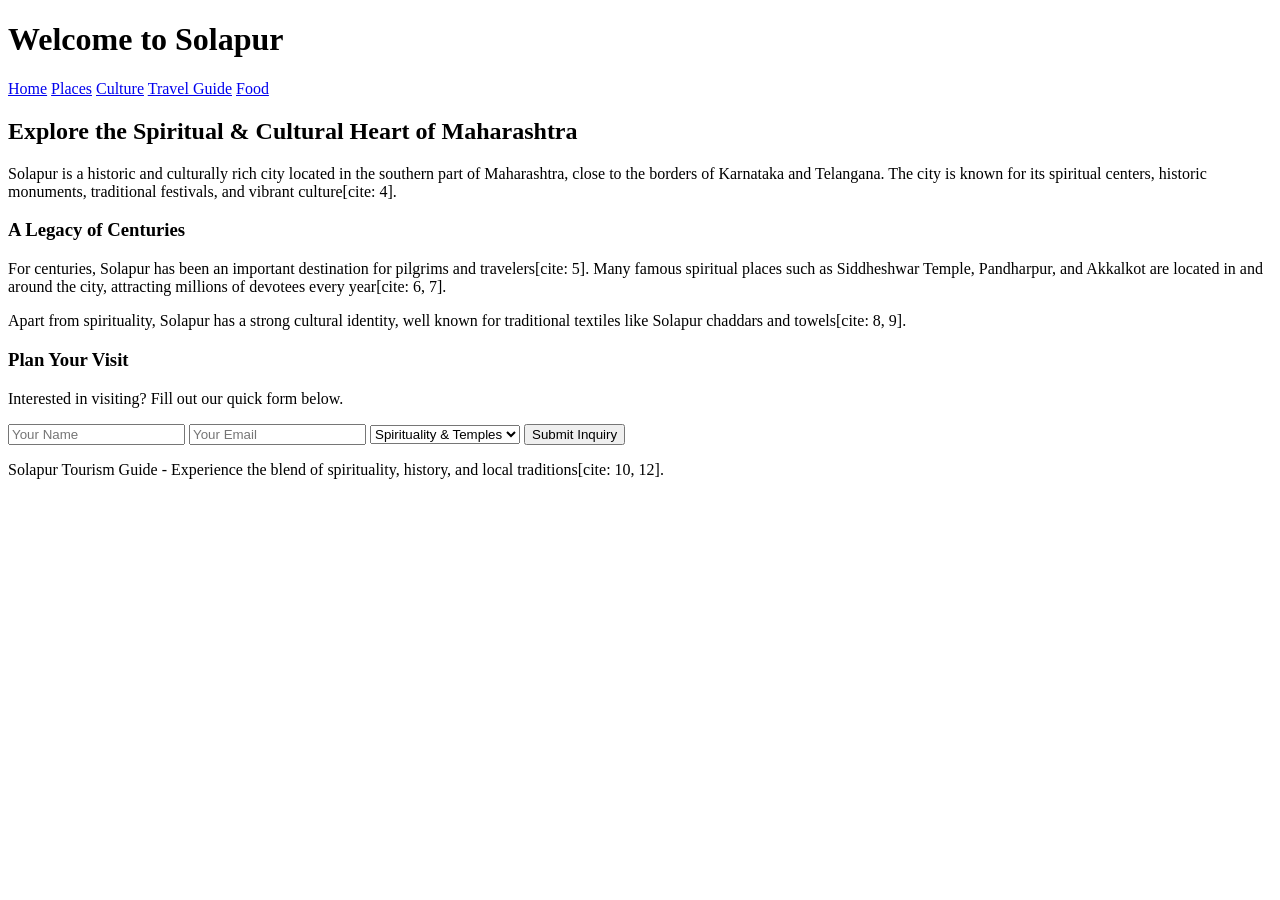
==== index.html @ fd68db28 "Create index.html" ====
<!DOCTYPE html>
<html lang="en">
<head>
    <meta charset="UTF-8">
    <meta name="viewport" content="width=device-width, initial-scale=1.0">
    <title>Welcome to Solapur | Historic City</title>
    <link rel="stylesheet" href="style.css">
</head>
<body>
    <header>
        <h1>Welcome to Solapur</h1>
        <nav>
            <a href="index.html">Home</a>
            <a href="places.html">Places</a>
            <a href="culture.html">Culture</a>
            <a href="travel.html">Travel Guide</a>
            <a href="food.html">Food</a>
        </nav>
    </header>

    <main class="container">
        <section class="hero">
            <h2>Explore the Spiritual & Cultural Heart of Maharashtra</h2>
            <p>Solapur is a historic and culturally rich city located in the southern part of Maharashtra, close to the borders of Karnataka and Telangana. The city is known for its spiritual centers, historic monuments, traditional festivals, and vibrant culture[cite: 4].</p>
        </section>

        <section class="intro-content">
            <h3>A Legacy of Centuries</h3>
            <p>For centuries, Solapur has been an important destination for pilgrims and travelers[cite: 5]. Many famous spiritual places such as Siddheshwar Temple, Pandharpur, and Akkalkot are located in and around the city, attracting millions of devotees every year[cite: 6, 7].</p>
            <p>Apart from spirituality, Solapur has a strong cultural identity, well known for traditional textiles like Solapur chaddars and towels[cite: 8, 9].</p>
        </section>

        <section class="enquiry-section">
            <h3>Plan Your Visit</h3>
            <p>Interested in visiting? Fill out our quick form below.</p>
            <form id="enquiryForm">
                <input type="text" id="visitorName" placeholder="Your Name" required>
                <input type="email" id="visitorEmail" placeholder="Your Email" required>
                <select id="interest">
                    <option value="Spirituality">Spirituality & Temples</option>
                    <option value="History">History & Forts</option>
                    <option value="Textiles">Textiles & Shopping</option>
                    <option value="Food">Regional Cuisine</option>
                </select>
                <button type="submit">Submit Inquiry</button>
            </form>
            <div id="formResponse"></div>
        </section>
    </main>

    <footer>
        <p>Solapur Tourism Guide - Experience the blend of spirituality, history, and local traditions[cite: 10, 12].</p>
    </footer>

    <script src="enquiry.js"></script>
</body>
</html>
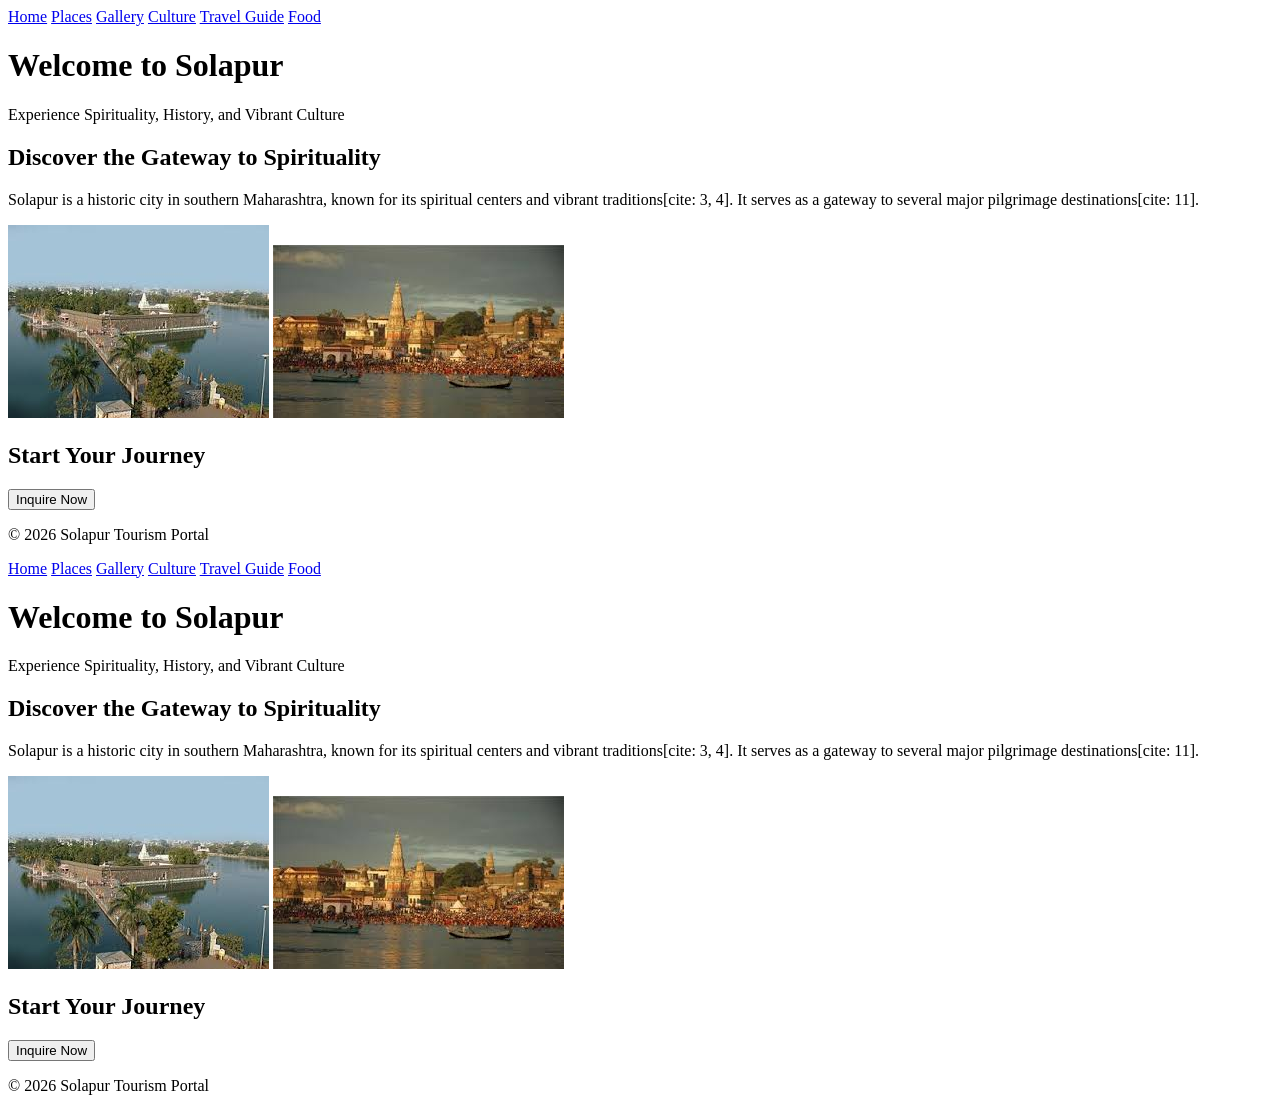
==== commit 4121d9c4: "Update index.html" ====
--- a/index.html
+++ b/index.html
@@ -3,55 +3,87 @@
 <head>
     <meta charset="UTF-8">
     <meta name="viewport" content="width=device-width, initial-scale=1.0">
-    <title>Welcome to Solapur | Historic City</title>
+    <title>Welcome to Solapur</title>
     <link rel="stylesheet" href="style.css">
 </head>
 <body>
-    <header>
+    <nav>
+        <a href="index.html">Home</a>
+        <a href="places.html">Places</a>
+        <a href="gallery.html">Gallery</a>
+        <a href="culture.html">Culture</a>
+        <a href="travel.html">Travel Guide</a>
+        <a href="food.html">Food</a>
+    </nav>
+
+    <header class="hero">
         <h1>Welcome to Solapur</h1>
-        <nav>
-            <a href="index.html">Home</a>
-            <a href="places.html">Places</a>
-            <a href="culture.html">Culture</a>
-            <a href="travel.html">Travel Guide</a>
-            <a href="food.html">Food</a>
-        </nav>
+        <p>Experience Spirituality, History, and Vibrant Culture</p>
     </header>
 
-    <main class="container">
-        <section class="hero">
-            <h2>Explore the Spiritual & Cultural Heart of Maharashtra</h2>
-            <p>Solapur is a historic and culturally rich city located in the southern part of Maharashtra, close to the borders of Karnataka and Telangana. The city is known for its spiritual centers, historic monuments, traditional festivals, and vibrant culture[cite: 4].</p>
-        </section>
-
-        <section class="intro-content">
-            <h3>A Legacy of Centuries</h3>
-            <p>For centuries, Solapur has been an important destination for pilgrims and travelers[cite: 5]. Many famous spiritual places such as Siddheshwar Temple, Pandharpur, and Akkalkot are located in and around the city, attracting millions of devotees every year[cite: 6, 7].</p>
-            <p>Apart from spirituality, Solapur has a strong cultural identity, well known for traditional textiles like Solapur chaddars and towels[cite: 8, 9].</p>
+    <main>
+        <section class="intro-grid">
+            <div>
+                <h2>Discover the Gateway to Spirituality</h2>
+                <p>Solapur is a historic city in southern Maharashtra, known for its spiritual centers and vibrant traditions[cite: 3, 4]. It serves as a gateway to several major pilgrimage destinations[cite: 11].</p>
+            </div>
+            <div class="image-row">
+                <img src="images/siddeshwar.jpg" alt="Siddheshwar Temple" class="side-img">
+                <img src="images/pandharpur1.jpg" alt="Pandharpur Temple" class="side-img">
+            </div>
         </section>
 
         <section class="enquiry-section">
-            <h3>Plan Your Visit</h3>
-            <p>Interested in visiting? Fill out our quick form below.</p>
-            <form id="enquiryForm">
-                <input type="text" id="visitorName" placeholder="Your Name" required>
-                <input type="email" id="visitorEmail" placeholder="Your Email" required>
-                <select id="interest">
-                    <option value="Spirituality">Spirituality & Temples</option>
-                    <option value="History">History & Forts</option>
-                    <option value="Textiles">Textiles & Shopping</option>
-                    <option value="Food">Regional Cuisine</option>
-                </select>
-                <button type="submit">Submit Inquiry</button>
-            </form>
-            <div id="formResponse"></div>
+            <h2>Start Your Journey</h2>
+            <button onclick="openEnquiry()">Inquire Now</button>
         </section>
     </main>
 
-    <footer>
-        <p>Solapur Tourism Guide - Experience the blend of spirituality, history, and local traditions[cite: 10, 12].</p>
-    </footer>
+    <footer><p>&copy; 2026 Solapur Tourism Portal</p></footer>
+    <script src="enquiry.js"></script>
+</body>
+</html><!DOCTYPE html>
+<html lang="en">
+<head>
+    <meta charset="UTF-8">
+    <meta name="viewport" content="width=device-width, initial-scale=1.0">
+    <title>Welcome to Solapur</title>
+    <link rel="stylesheet" href="style.css">
+</head>
+<body>
+    <nav>
+        <a href="index.html">Home</a>
+        <a href="places.html">Places</a>
+        <a href="gallery.html">Gallery</a>
+        <a href="culture.html">Culture</a>
+        <a href="travel.html">Travel Guide</a>
+        <a href="food.html">Food</a>
+    </nav>
 
+    <header class="hero">
+        <h1>Welcome to Solapur</h1>
+        <p>Experience Spirituality, History, and Vibrant Culture</p>
+    </header>
+
+    <main>
+        <section class="intro-grid">
+            <div>
+                <h2>Discover the Gateway to Spirituality</h2>
+                <p>Solapur is a historic city in southern Maharashtra, known for its spiritual centers and vibrant traditions[cite: 3, 4]. It serves as a gateway to several major pilgrimage destinations[cite: 11].</p>
+            </div>
+            <div class="image-row">
+                <img src="images/siddeshwar.jpg" alt="Siddheshwar Temple" class="side-img">
+                <img src="images/pandharpur1.jpg" alt="Pandharpur Temple" class="side-img">
+            </div>
+        </section>
+
+        <section class="enquiry-section">
+            <h2>Start Your Journey</h2>
+            <button onclick="openEnquiry()">Inquire Now</button>
+        </section>
+    </main>
+
+    <footer><p>&copy; 2026 Solapur Tourism Portal</p></footer>
     <script src="enquiry.js"></script>
 </body>
 </html>
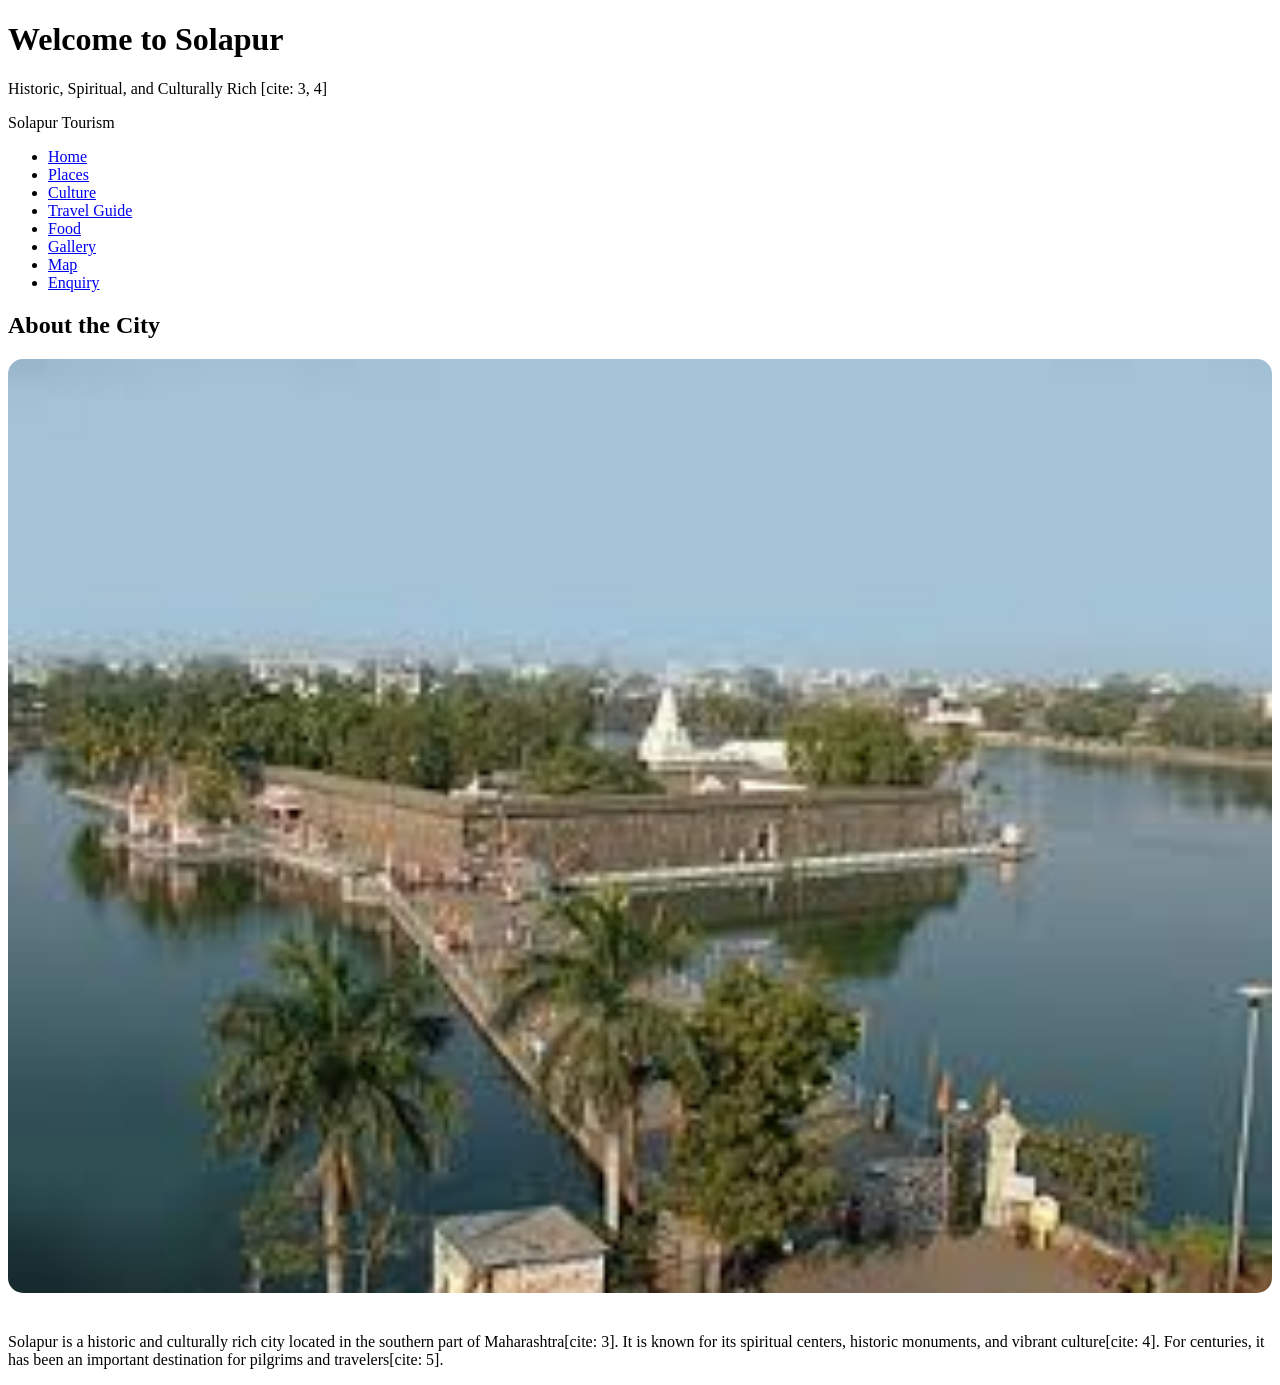
==== commit a258ba98: "Update index.html" ====
--- a/index.html
+++ b/index.html
@@ -2,88 +2,32 @@
 <html lang="en">
 <head>
     <meta charset="UTF-8">
-    <meta name="viewport" content="width=device-width, initial-scale=1.0">
     <title>Welcome to Solapur</title>
     <link rel="stylesheet" href="style.css">
 </head>
 <body>
+    <header>
+        <h1>Welcome to Solapur</h1>
+        <p>Historic, Spiritual, and Culturally Rich [cite: 3, 4]</p>
+    </header>
     <nav>
-        <a href="index.html">Home</a>
-        <a href="places.html">Places</a>
-        <a href="gallery.html">Gallery</a>
-        <a href="culture.html">Culture</a>
-        <a href="travel.html">Travel Guide</a>
-        <a href="food.html">Food</a>
-    </nav>
-
-    <header class="hero">
-        <h1>Welcome to Solapur</h1>
-        <p>Experience Spirituality, History, and Vibrant Culture</p>
-    </header>
-
-    <main>
-        <section class="intro-grid">
-            <div>
-                <h2>Discover the Gateway to Spirituality</h2>
-                <p>Solapur is a historic city in southern Maharashtra, known for its spiritual centers and vibrant traditions[cite: 3, 4]. It serves as a gateway to several major pilgrimage destinations[cite: 11].</p>
-            </div>
-            <div class="image-row">
-                <img src="images/siddeshwar.jpg" alt="Siddheshwar Temple" class="side-img">
-                <img src="images/pandharpur1.jpg" alt="Pandharpur Temple" class="side-img">
-            </div>
+    <div class="logo">Solapur Tourism</div>
+    <ul>
+        <li><a href="index.html">Home</a></li>
+        <li><a href="places.html">Places</a></li>
+        <li><a href="culture.html">Culture</a></li>
+        <li><a href="travel.html">Travel Guide</a></li>
+        <li><a href="food.html">Food</a></li>
+        <li><a href="gallery.html">Gallery</a></li>
+        <li><a href="map.html">Map</a></li> <li><a href="enquiry.html">Enquiry</a></li>
+    </ul>
+</nav>
+    <div class="container">
+        <section class="card">
+            <h2>About the City</h2>
+            <img src="images/siddeshwar.jpg" alt="Siddheshwar Temple" style="width:100%; border-radius:15px; margin-bottom:20px; border: 4px solid var(--accent);">
+            <p>Solapur is a historic and culturally rich city located in the southern part of Maharashtra[cite: 3]. It is known for its spiritual centers, historic monuments, and vibrant culture[cite: 4]. For centuries, it has been an important destination for pilgrims and travelers[cite: 5].</p>
         </section>
-
-        <section class="enquiry-section">
-            <h2>Start Your Journey</h2>
-            <button onclick="openEnquiry()">Inquire Now</button>
-        </section>
-    </main>
-
-    <footer><p>&copy; 2026 Solapur Tourism Portal</p></footer>
-    <script src="enquiry.js"></script>
-</body>
-</html><!DOCTYPE html>
-<html lang="en">
-<head>
-    <meta charset="UTF-8">
-    <meta name="viewport" content="width=device-width, initial-scale=1.0">
-    <title>Welcome to Solapur</title>
-    <link rel="stylesheet" href="style.css">
-</head>
-<body>
-    <nav>
-        <a href="index.html">Home</a>
-        <a href="places.html">Places</a>
-        <a href="gallery.html">Gallery</a>
-        <a href="culture.html">Culture</a>
-        <a href="travel.html">Travel Guide</a>
-        <a href="food.html">Food</a>
-    </nav>
-
-    <header class="hero">
-        <h1>Welcome to Solapur</h1>
-        <p>Experience Spirituality, History, and Vibrant Culture</p>
-    </header>
-
-    <main>
-        <section class="intro-grid">
-            <div>
-                <h2>Discover the Gateway to Spirituality</h2>
-                <p>Solapur is a historic city in southern Maharashtra, known for its spiritual centers and vibrant traditions[cite: 3, 4]. It serves as a gateway to several major pilgrimage destinations[cite: 11].</p>
-            </div>
-            <div class="image-row">
-                <img src="images/siddeshwar.jpg" alt="Siddheshwar Temple" class="side-img">
-                <img src="images/pandharpur1.jpg" alt="Pandharpur Temple" class="side-img">
-            </div>
-        </section>
-
-        <section class="enquiry-section">
-            <h2>Start Your Journey</h2>
-            <button onclick="openEnquiry()">Inquire Now</button>
-        </section>
-    </main>
-
-    <footer><p>&copy; 2026 Solapur Tourism Portal</p></footer>
-    <script src="enquiry.js"></script>
+    </div>
 </body>
 </html>
--- a/style.css
+++ b/style.css
@@ -0,0 +1,30 @@
+/* Add these to your existing style.css */
+.full-img {
+    width: 100%;
+    height: auto;
+    border-radius: 10px;
+    margin: 15px 0;
+    border: 4px solid #ffeb3b;
+}
+
+.banner-img {
+    width: 100%;
+    height: 300px;
+    object-fit: cover;
+    border-radius: 8px;
+    margin-bottom: 20px;
+}
+
+.side-img {
+    width: 48%;
+    border-radius: 5px;
+    margin: 1%;
+}
+
+.place-card {
+    background: #fffdf0;
+    padding: 15px;
+    margin-bottom: 30px;
+    border-radius: 10px;
+    box-shadow: 2px 2px 8px rgba(0,0,0,0.1);
+}
